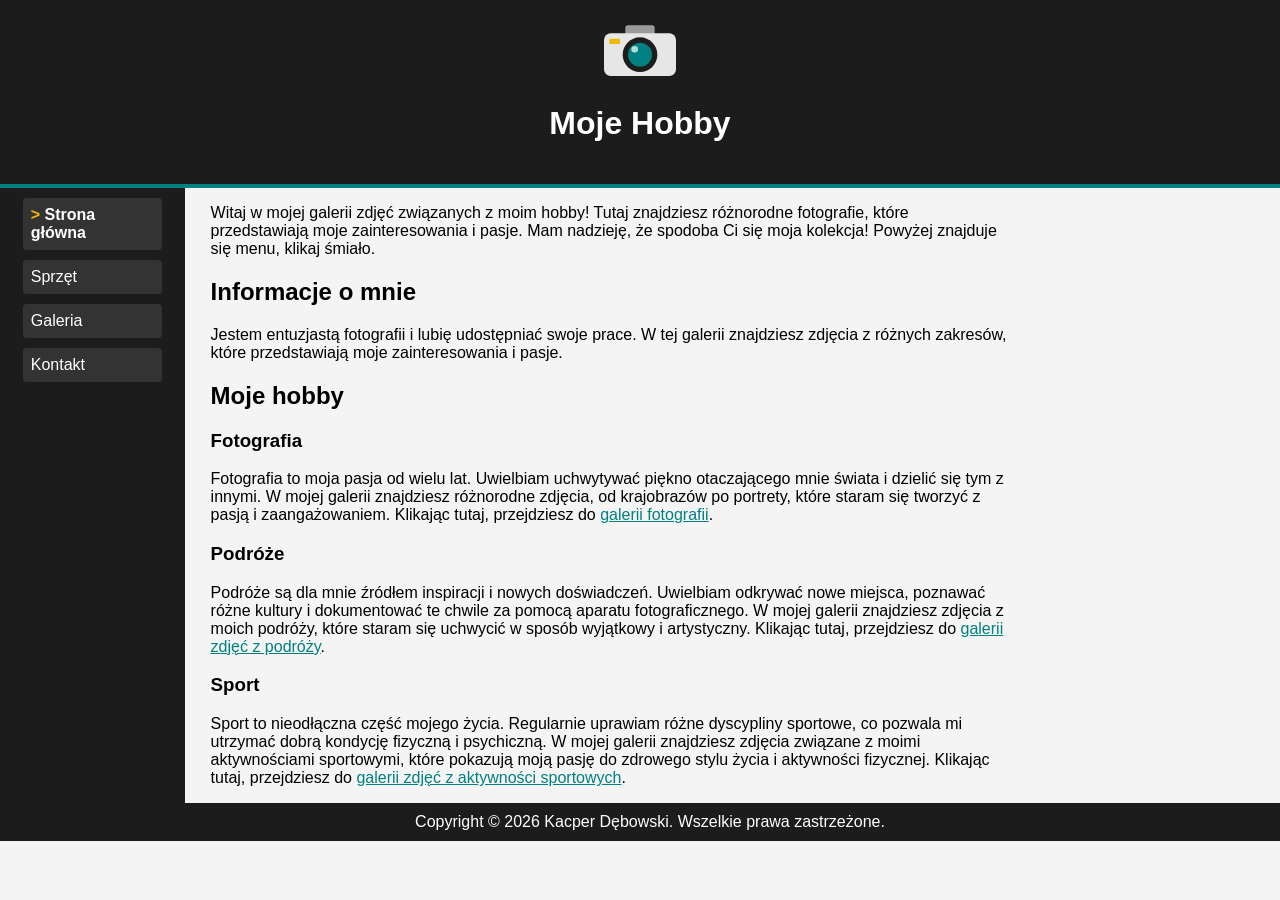
==== index.html @ b56773ec "Projekt 1: strona HTML/CSS (Moje hobby)" ====
<!DOCTYPE html>
<html lang="pl">
<head>
    <meta charset="UTF-8">
    <meta name="viewport" content="width=device-width, initial-scale=1.0">
    <title>Moje Hobby - Główna</title>
    <link rel="stylesheet" href="styles.css">
</head> 
<body>
  <header id="top">
    <svg class="logo" width="80" height="60" viewBox="0 0 120 90" role="img" aria-label="Aparat fotograficzny">
        <rect x="38" y="8" width="44" height="16" rx="4" fill="#9a9a9a"/>
        <rect x="6" y="20" width="108" height="64" rx="10" fill="#e6e6e6"/>
        <rect class="flash" x="14" y="28" width="16" height="8" rx="2" fill="#f2b705"/>
        <circle cx="60" cy="52" r="26" fill="#1c1c1c"/>
        <circle cx="60" cy="52" r="18" fill="teal"/>
        <circle cx="52" cy="44" r="5" fill="#fff" opacity="0.7"/>
    </svg>
    <h1>Moje Hobby</h1>
</header>
  <div class="container">
    <nav class="lewy">
        <ul>
            <li><a class="active" href="index.html">Strona główna</a></li>
            <li class="dropdown">
                <a href="sprzet.html">Sprzęt</a>
                <ul class="submenu">
                    <li><a href="sprzet.html#aparaty">Aparaty</a></li>
                    <li><a href="sprzet.html#obiektywy">Obiektywy</a></li>
                </ul>
            </li>
            <li><a href="galeria.html">Galeria</a></li>
            <li><a href="kontakt.html">Kontakt</a></li>
        </ul>
    </nav>
    <main class="srodkowy">
        <p class="intro">Witaj w mojej galerii zdjęć związanych z moim hobby! Tutaj znajdziesz różnorodne fotografie, które przedstawiają moje zainteresowania i pasje. Mam nadzieję, że spodoba Ci się moja kolekcja! Powyżej znajduje się menu, klikaj śmiało.</p>
        <h2>Informacje o mnie</h2>
        <p>Jestem entuzjastą fotografii i lubię udostępniać swoje prace. W tej galerii znajdziesz zdjęcia z różnych zakresów, które przedstawiają moje zainteresowania i pasje.</p>
        <h2>Moje hobby</h2>
        <h3>Fotografia</h3>
        <p>Fotografia to moja pasja od wielu lat. Uwielbiam uchwytywać piękno otaczającego mnie świata i dzielić się tym z innymi. W mojej galerii znajdziesz różnorodne zdjęcia, od krajobrazów po portrety, które staram się tworzyć z pasją i zaangażowaniem. Klikając tutaj, przejdziesz do <a href="galeria.html">galerii fotografii</a>.</p>
        <h3>Podróże</h3>
        <p>Podróże są dla mnie źródłem inspiracji i nowych doświadczeń. Uwielbiam odkrywać nowe miejsca, poznawać różne kultury i dokumentować te chwile za pomocą aparatu fotograficznego. W mojej galerii znajdziesz zdjęcia z moich podróży, które staram się uchwycić w sposób wyjątkowy i artystyczny. Klikając tutaj, przejdziesz do <a href="galeria.html">galerii zdjęć z podróży</a>.</p>
        <h3>Sport</h3>
        <p>Sport to nieodłączna część mojego życia. Regularnie uprawiam różne dyscypliny sportowe, co pozwala mi utrzymać dobrą kondycję fizyczną i psychiczną. W mojej galerii znajdziesz zdjęcia związane z moimi aktywnościami sportowymi, które pokazują moją pasję do zdrowego stylu życia i aktywności fizycznej. Klikając tutaj, przejdziesz do <a href="galeria.html">galerii zdjęć z aktywności sportowych</a>.</p>
  </main>
  </div>
  <footer>Copyright &copy; 2026 Kacper Dębowski. Wszelkie prawa zastrzeżone.</footer>
</body>
</html>
---- styles.css ----
@keyframes flash {
    0%, 89%  { fill: #fff; }
    90%, 100%  { fill: #f2b705; }
}
body {
    font-family: Arial, sans-serif;
    margin: 0;
    padding: 0;
    background-color: #f4f4f4;
}
.logo rect.flash {
    animation: flash 3s infinite;
}

header {
    background-color: #1c1c1c;
    color: #fff;
    padding: 20px;
    text-align: center;
}

.container {
    display: flex;
    flex-direction: row;
}

nav {
    flex: 0 0 165px;
    background-color: #1c1c1c;
    color: #fff;
    padding: 10px;
}

nav ul {
    display: flex;
    flex-direction: column;
    list-style-type: none;
    margin: 0;
    padding-left: 1vw;
    padding-right: 1vw;
}

nav li {
    margin-bottom: 10px;
    background-color: #333;
    padding: 8px;
    border-radius: 4px;
}

.submenu {
    display: none;
    list-style-type: none;
    padding-left: 20px;
    border-radius: 8px;
}
.submenu li {
    margin-top: 10px;
}
.dropdown:hover .submenu,
.dropdown:focus-within .submenu {
    display: block;
}
.dropdown {
    position: relative;
}

nav a {
    color: #fff;
    text-decoration: none;
}

nav a:hover {
    text-decoration: underline;
}

nav a.active {
    font-weight: bold;
}

nav a.active::before {
    content: "> ";
    color: #f2b705;
}

#top {
    border-bottom: 4px solid teal;
}

main.srodkowy {
    flex: 1;
    max-width: 800px;
    padding-right: 2vw;
    padding-left: 2vw;
}

html {
    scroll-behavior: smooth;
}

.galeria {
    display: flex;
    flex-wrap: wrap;
    gap: 12px;
}

.miniatura {
    flex: 1 1 200px;
    margin: 0;
    transition: transform 0.3s ease;
}

.miniatura:hover {
    transform: translateY(-3px);
}

.miniatura img {
    width: 100%;
    height: auto; 
    display: block;
    border-radius: 6px;
    transition: filter 0.3s ease, box-shadow 0.3s ease;
}

.miniatura:hover img {
    filter: brightness(1.1);
    box-shadow: 0 4px 8px rgba(0, 0, 0, 0.3);
}

.miniatura figcaption {
    text-align: center;
    padding-top: 6px;
}

.lightbox {
    display: none;
    position: fixed;
    inset: 0;
    background-color: rgba(0, 0, 0, 0.85);
    z-index: 100;
    flex-direction: column;
    align-items: center;
    justify-content: center;
    padding: 20px;
}

.lightbox:target {
    display: flex;
}

.lightbox img {
    max-width: 90vw;
    max-height: 80vh;
}

.lightbox .zamknij {
    color: #fff;
    text-decoration: none;
    margin-bottom: 12px;
}
footer {
    background-color: #1c1c1c;
    color: #fff;
    text-align: center;
    padding: 10px;
    position: relative;
    width: 100%;
}

a {
    color: teal;
}
table {
    width: 100%;
    border: 1px solid #ddd;
    border-radius: 8px;
    margin-top: 20px;
    background-color: #1c1c1c;
}
table caption {
    caption-side: top;
    text-align: center;
    font-weight: bold;
    padding: 10px;
    font-size: 1.2rem;
}
table th, table td{
    padding: 8px;
    text-align: left;
    border: 1px solid #ddd;
    border-radius: 7px;
    background-color: #e7e7e7;
}

form p {
    margin: 0 0 14px;
}

form label {
    display: block;
    margin-bottom: 4px;
    font-weight: bold;
}

form input[type="text"],
form input[type="email"],
form input[type="tel"],
form input[type="date"],
form input[type="number"],
form select,
form textarea {
    width: 100%;
    max-width: 400px;
    box-sizing: border-box;
    padding: 8px 10px;
    border: 1px solid #bbb;
    border-radius: 6px;
    font-family: inherit;
    font-size: 1rem;
    background-color: #fff;
}

form input:focus,
form select:focus,
form textarea:focus {
    outline: 2px solid teal;
    border-color: teal;
}

form fieldset {
    max-width: 400px;
    box-sizing: border-box;
    margin: 0 0 14px;
    padding: 10px 14px;
    border: 1px solid #bbb;
    border-radius: 6px;
}

form legend {
    padding: 0 6px;
    font-weight: bold;
}

form fieldset label {
    display: inline;
    margin-right: 14px;
    font-weight: normal;
}

form input[type="submit"],
form input[type="reset"] {
    padding: 9px 20px;
    border: none;
    border-radius: 6px;
    font-size: 1rem;
    cursor: pointer;
}

form input[type="submit"] {
    background-color: teal;
    color: #fff;
}

form input[type="reset"] {
    background-color: #ddd;
    color: #222;
}

@media (max-width: 768px) {
    .container {
        flex-direction: column;
    }

    nav {
        flex: none;
    }

    nav ul {

        flex-direction: row;
        flex-wrap: wrap;
        gap: 10px;
        justify-content: center;
    }

    nav li {
        margin-bottom: 0;
    }
    .submenu {
        position: absolute;
        top: 100%;
        left: 0;
        min-width: 140px;
        padding: 10px;
        background-color: #1c1c1c;
        z-index: 10;
    }
    th, td {
        padding: 4px;
        font-size: 0.85rem;
    }
}
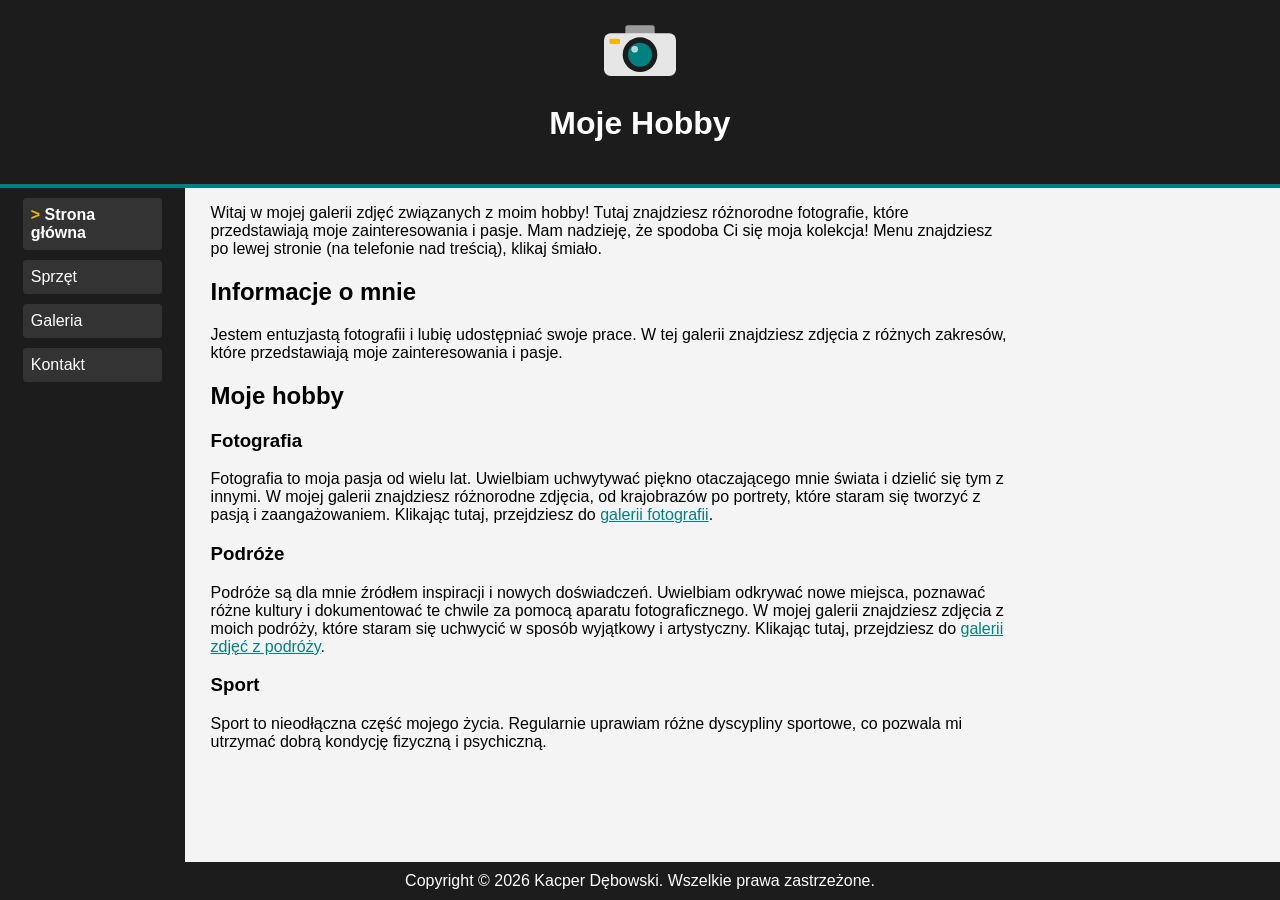
==== commit 7a79a955: "XML i XML Schema (hobby.xml, hobby.xsd), poprawki HTML/CSS" ====
--- a/index.html
+++ b/index.html
@@ -19,7 +19,7 @@
     <h1>Moje Hobby</h1>
 </header>
   <div class="container">
-    <nav class="lewy">
+    <nav>
         <ul>
             <li><a class="active" href="index.html">Strona główna</a></li>
             <li class="dropdown">
@@ -34,7 +34,7 @@
         </ul>
     </nav>
     <main class="srodkowy">
-        <p class="intro">Witaj w mojej galerii zdjęć związanych z moim hobby! Tutaj znajdziesz różnorodne fotografie, które przedstawiają moje zainteresowania i pasje. Mam nadzieję, że spodoba Ci się moja kolekcja! Powyżej znajduje się menu, klikaj śmiało.</p>
+        <p>Witaj w mojej galerii zdjęć związanych z moim hobby! Tutaj znajdziesz różnorodne fotografie, które przedstawiają moje zainteresowania i pasje. Mam nadzieję, że spodoba Ci się moja kolekcja! Menu znajdziesz po lewej stronie (na telefonie nad treścią), klikaj śmiało.</p>
         <h2>Informacje o mnie</h2>
         <p>Jestem entuzjastą fotografii i lubię udostępniać swoje prace. W tej galerii znajdziesz zdjęcia z różnych zakresów, które przedstawiają moje zainteresowania i pasje.</p>
         <h2>Moje hobby</h2>
@@ -43,7 +43,7 @@
         <h3>Podróże</h3>
         <p>Podróże są dla mnie źródłem inspiracji i nowych doświadczeń. Uwielbiam odkrywać nowe miejsca, poznawać różne kultury i dokumentować te chwile za pomocą aparatu fotograficznego. W mojej galerii znajdziesz zdjęcia z moich podróży, które staram się uchwycić w sposób wyjątkowy i artystyczny. Klikając tutaj, przejdziesz do <a href="galeria.html">galerii zdjęć z podróży</a>.</p>
         <h3>Sport</h3>
-        <p>Sport to nieodłączna część mojego życia. Regularnie uprawiam różne dyscypliny sportowe, co pozwala mi utrzymać dobrą kondycję fizyczną i psychiczną. W mojej galerii znajdziesz zdjęcia związane z moimi aktywnościami sportowymi, które pokazują moją pasję do zdrowego stylu życia i aktywności fizycznej. Klikając tutaj, przejdziesz do <a href="galeria.html">galerii zdjęć z aktywności sportowych</a>.</p>
+        <p>Sport to nieodłączna część mojego życia. Regularnie uprawiam różne dyscypliny sportowe, co pozwala mi utrzymać dobrą kondycję fizyczną i psychiczną.</p>
   </main>
   </div>
   <footer>Copyright &copy; 2026 Kacper Dębowski. Wszelkie prawa zastrzeżone.</footer>
--- a/styles.css
+++ b/styles.css
@@ -7,6 +7,9 @@
     margin: 0;
     padding: 0;
     background-color: #f4f4f4;
+    display: flex;
+    flex-direction: column;
+    min-height: 100vh;
 }
 .logo rect.flash {
     animation: flash 3s infinite;
@@ -22,6 +25,7 @@
 .container {
     display: flex;
     flex-direction: row;
+    flex: 1;
 }
 
 nav {
@@ -162,12 +166,13 @@
     color: #fff;
     text-align: center;
     padding: 10px;
-    position: relative;
-    width: 100%;
 }
 
 a {
     color: teal;
+}
+.tabela {
+    overflow-x: auto;
 }
 table {
     width: 100%;
